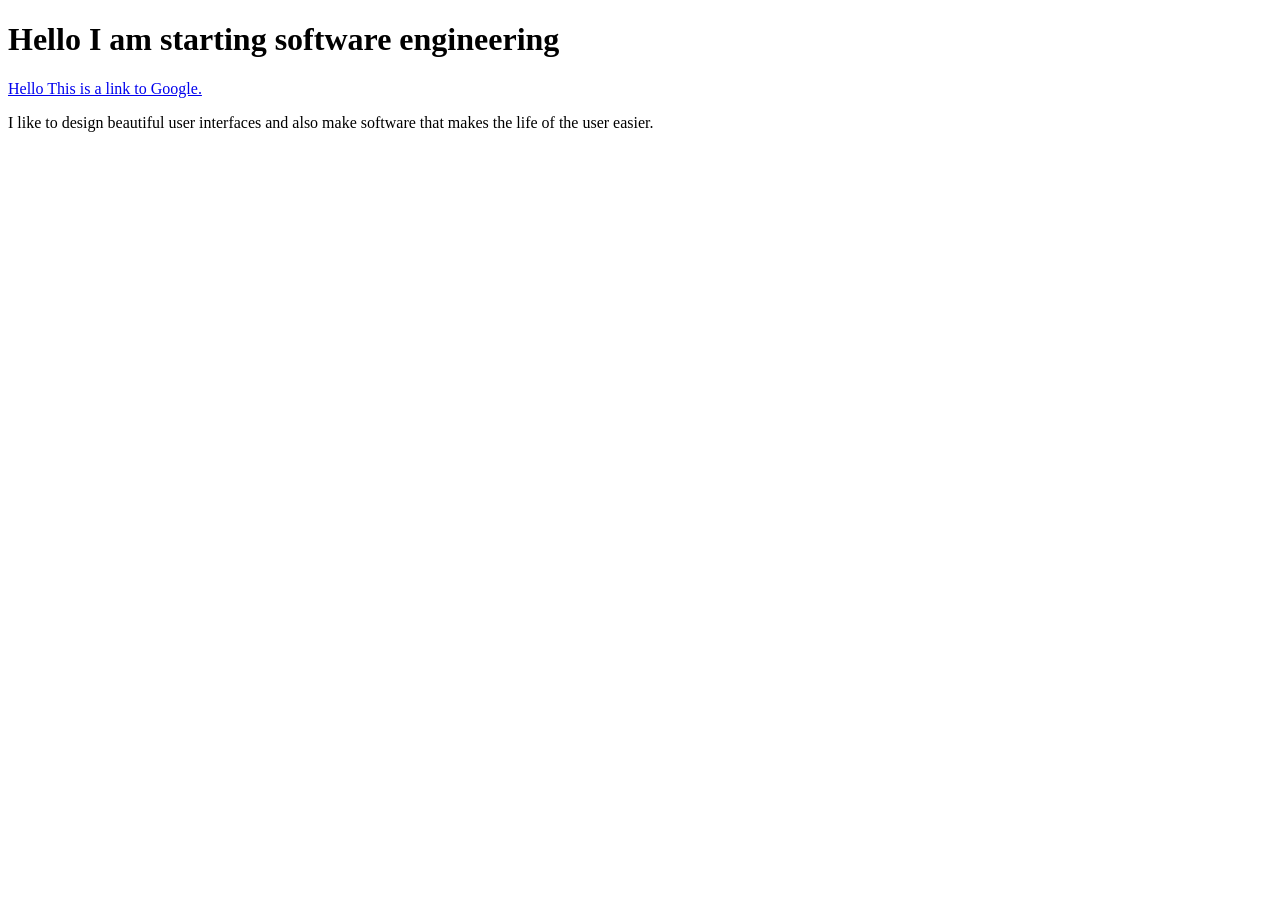
==== class/day4/index.html @ 1e17f217 "changed the folder name from hands-on-lab to class" ====
<!DOCTYPE html>
<html>
    <head>
        <title>Index Page</title>
        <link    rel="stylesheet" href="scriptscss/styles.css">
    </head>

    <body>
        <h1 class="paragraph">Hello I am starting software engineering</h1>
        <a href="https://www.google.com" id="paragraph">Hello This is a link to Google.  </a>
        <p>I like to design beautiful user interfaces and also make software that makes the life of the user easier.</p>

        
        <script src="index.js"></script>
    </body>
</html>
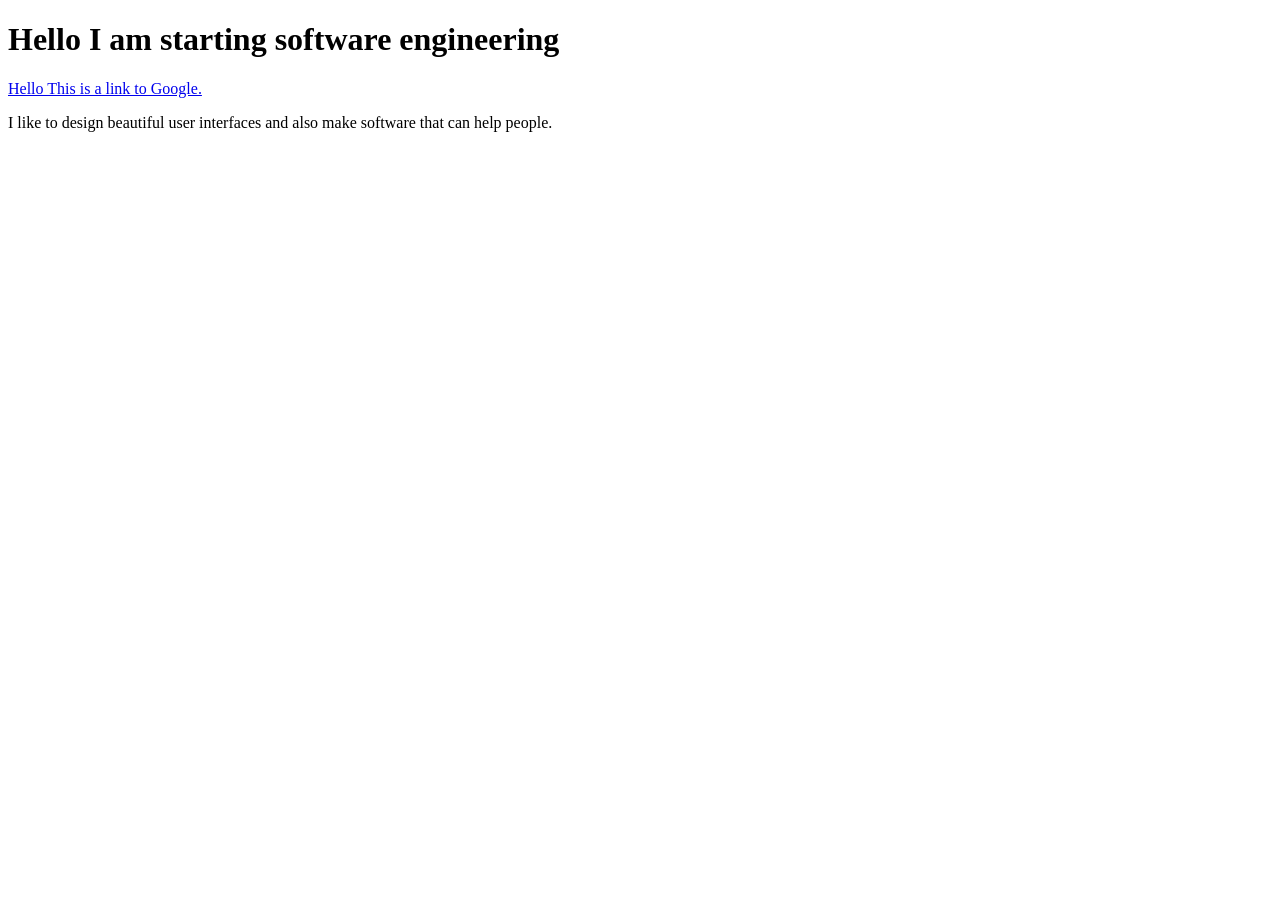
==== commit 78add527: "Modification on day4 files and Class hands on Day 5" ====
--- a/class/day4/index.html
+++ b/class/day4/index.html
@@ -8,7 +8,7 @@
     <body>
         <h1 class="paragraph">Hello I am starting software engineering</h1>
         <a href="https://www.google.com" id="paragraph">Hello This is a link to Google.  </a>
-        <p>I like to design beautiful user interfaces and also make software that makes the life of the user easier.</p>
+        <p>I like to design beautiful user interfaces and also make software that can help people.</p>
 
         
         <script src="index.js"></script>
